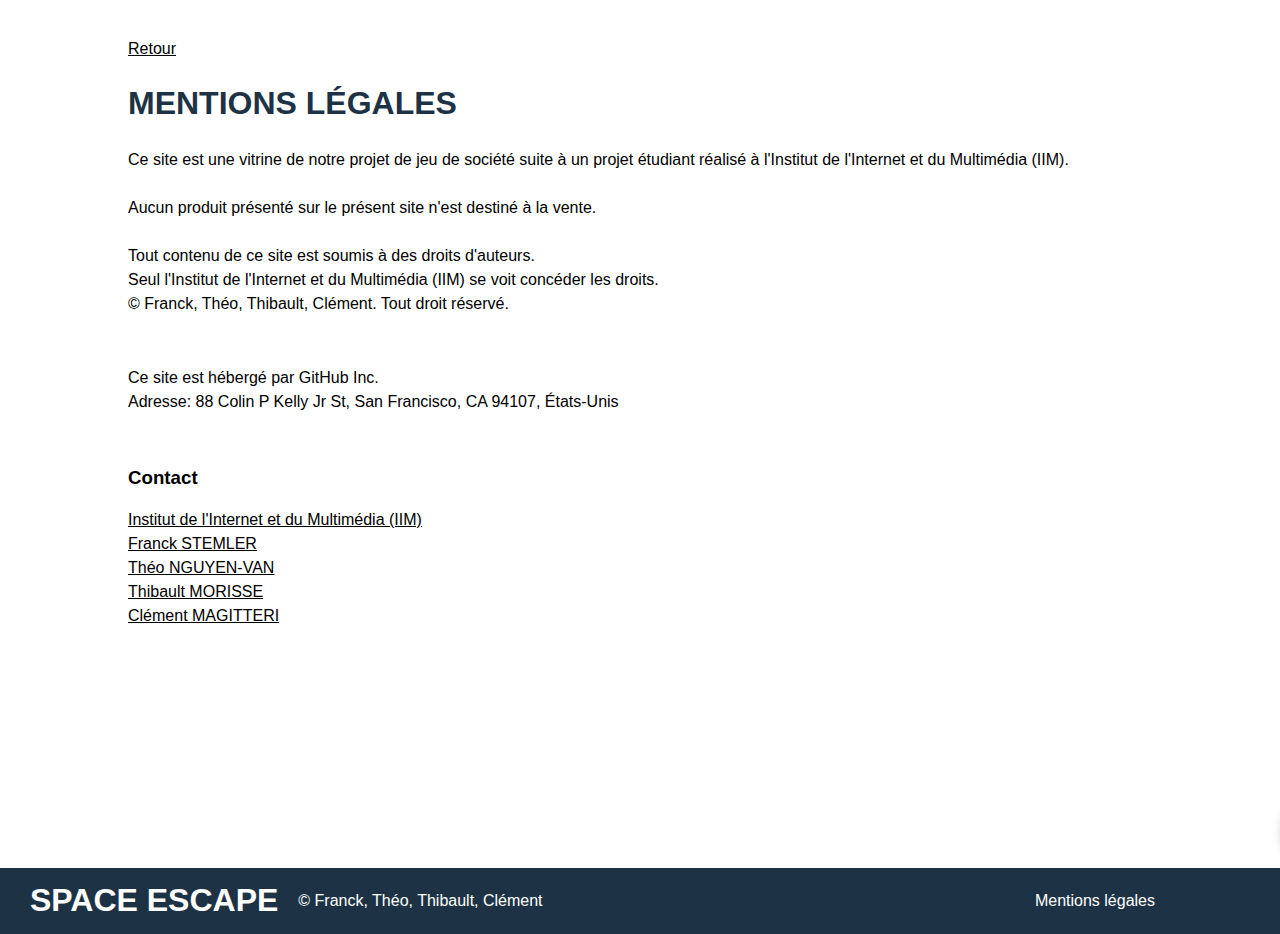
==== legalmentions.html @ 520ae0a5 "init" ====
<!DOCTYPE html>
<html>
    <head>
        <meta charset="UTF-8">
        <meta name="viewport" content="width = device-width, initial-scale = 1.0">
        <meta http-equiv="X-UA-Compatible" content = "ie=edge">
        <link href="assets/css/main.css" rel="stylesheet">
        <title> Space Escape - Mentions légales</title>
    </head>
    
    <body>
        <nav id="topbtn"></nav>
        <main id="content">
            <a href="index.html">Retour</a>
            <section>
                <h2>Mentions légales</h2>
                    <p>Ce site est une vitrine de notre projet de jeu de société suite à un projet étudiant réalisé à l'Institut de l'Internet et du Multimédia (IIM).<br/><br/>Aucun produit présenté sur le présent site n'est destiné à la vente.<br/><br/>Tout contenu de ce site est soumis à des droits d'auteurs.<br/>Seul l'Institut de l'Internet et du Multimédia (IIM) se voit concéder les droits.<br/>© Franck, Théo, Thibault, Clément. Tout droit réservé.</p><br/>
                    <p>Ce site est hébergé par GitHub Inc.<br/>Adresse: 88 Colin P Kelly Jr St, San Francisco, CA 94107, États-Unis</p><br/>
                <h3>Contact</h3>
                    <p><a href="https://iim.fr/" target="_blank">Institut de l'Internet et du Multimédia (IIM)</a><br/>
                    <a href="https://www.linkedin.com/in/franck-stremler" target="_blank">Franck STEMLER</a><br/>
                    <a href="https://www.linkedin.com/in/th%C3%A9o-nguyen-van-45a51424b" target="_blank">Théo NGUYEN-VAN</a><br/>
                    <a href="https://www.linkedin.com/in/thibault-morisse-/" target="_blank">Thibault MORISSE</a><br/>
                    <a href="https://www.linkedin.com/in/clement-magitteri-163568222" target="_blank">Clément MAGITTERI</a></p>
            </section>
        </main>
        
        <footer>
            <section>
                <h2>Space escape</h2>
                <p>&copy; Franck, Théo, Thibault, Clément</p>
            </section>
            <a href="legalmentions.html">Mentions légales</a>
        </footer>
        <script src="assets/js/main.js"></script>
    </body>
</html>
---- assets/css/main.css ----
/* IMPORT COMPONENT */
@import url("components/banner.css");
@import url("components/button.css");
@import url("components/container.css");
@import url("components/footer.css");
@import url("components/goals.css");
@import url("components/marketingcom.css");
@import url("components/nav.css");
@import url("components/team.css");

/* Base element */
*{
    font-family: "Segoe UI", sans-serif;
    scroll-behavior: smooth;
}

body{
    padding: 0;
    margin: 0;
}

main{
    padding: 40px 10%;
    min-height: calc(100vh - 106px - 40px);
}

main>section{
    margin-bottom: 200px;
}

main iframe{
    height: 60vh;
}

a{
    color: inherit;
}

a:hover{
    text-decoration: none;
}

h1, h2{
    font-size: 2em;
    color: #1D3345;
    text-transform: uppercase;
}

p{
    line-height: 1.5em;
}

img, iframe{
    border-radius: 20px;
    width: 100%;
    -webkit-user-select: none;
    -ms-user-select: none;
    user-select: none;
}

/* Tablette */
@media screen and (max-width:800px){
    main{
        min-height: calc(100vh - 106px - 146px);
    }
}
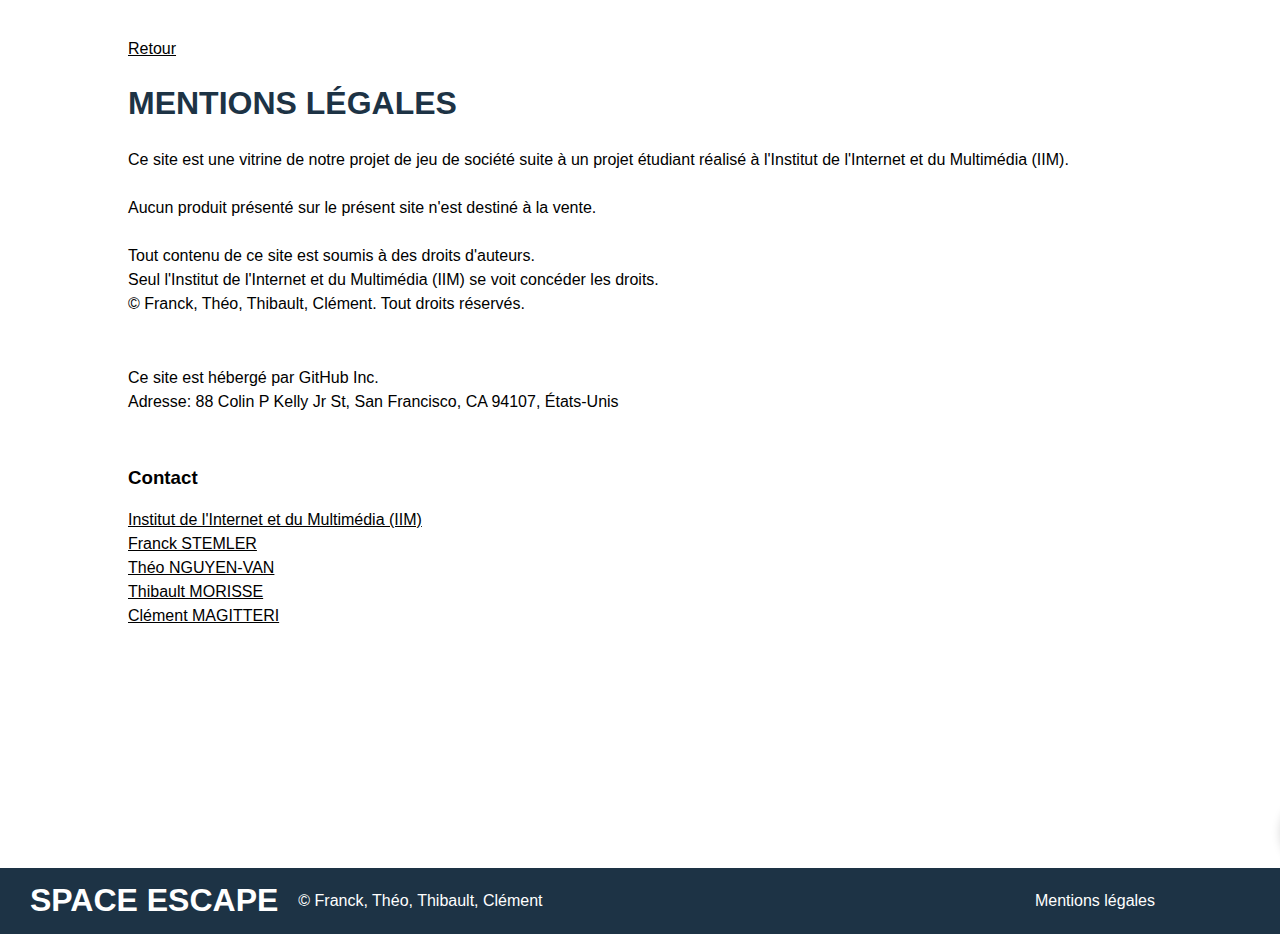
==== commit 177fcec5: "Youtube update" ====
--- a/legalmentions.html
+++ b/legalmentions.html
@@ -5,6 +5,7 @@
         <meta name="viewport" content="width = device-width, initial-scale = 1.0">
         <meta http-equiv="X-UA-Compatible" content = "ie=edge">
         <link href="assets/css/main.css" rel="stylesheet">
+        <link rel="icon" type="image/x-icon" href="assets/images/icon_spaceescape.png">
         <title> Space Escape - Mentions légales</title>
     </head>
     
@@ -14,7 +15,7 @@
             <a href="index.html">Retour</a>
             <section>
                 <h2>Mentions légales</h2>
-                    <p>Ce site est une vitrine de notre projet de jeu de société suite à un projet étudiant réalisé à l'Institut de l'Internet et du Multimédia (IIM).<br/><br/>Aucun produit présenté sur le présent site n'est destiné à la vente.<br/><br/>Tout contenu de ce site est soumis à des droits d'auteurs.<br/>Seul l'Institut de l'Internet et du Multimédia (IIM) se voit concéder les droits.<br/>© Franck, Théo, Thibault, Clément. Tout droit réservé.</p><br/>
+                    <p>Ce site est une vitrine de notre projet de jeu de société suite à un projet étudiant réalisé à l'Institut de l'Internet et du Multimédia (IIM).<br/><br/>Aucun produit présenté sur le présent site n'est destiné à la vente.<br/><br/>Tout contenu de ce site est soumis à des droits d'auteurs.<br/>Seul l'Institut de l'Internet et du Multimédia (IIM) se voit concéder les droits.<br/>© Franck, Théo, Thibault, Clément. Tout droits réservés.</p><br/>
                     <p>Ce site est hébergé par GitHub Inc.<br/>Adresse: 88 Colin P Kelly Jr St, San Francisco, CA 94107, États-Unis</p><br/>
                 <h3>Contact</h3>
                     <p><a href="https://iim.fr/" target="_blank">Institut de l'Internet et du Multimédia (IIM)</a><br/>
--- a/assets/css/main.css
+++ b/assets/css/main.css
@@ -8,6 +8,23 @@
 @import url("components/nav.css");
 @import url("components/team.css");
 
+/* Scrollbar */
+    *::-webkit-scrollbar {
+        display: block;
+        width: 10px;
+        height: 10px;
+    }
+
+    *::-webkit-scrollbar-track {
+        background-color: #00000000;
+        margin: 10px 0;
+    }
+
+    *::-webkit-scrollbar-thumb {
+        background-color: #CCC;
+        border-radius: 10px;
+    }
+
 /* Base element */
 *{
     font-family: "Segoe UI", sans-serif;
@@ -17,6 +34,8 @@
 body{
     padding: 0;
     margin: 0;
+    overflow-x: hidden;
+    overflow-y: overlay;
 }
 
 main{
